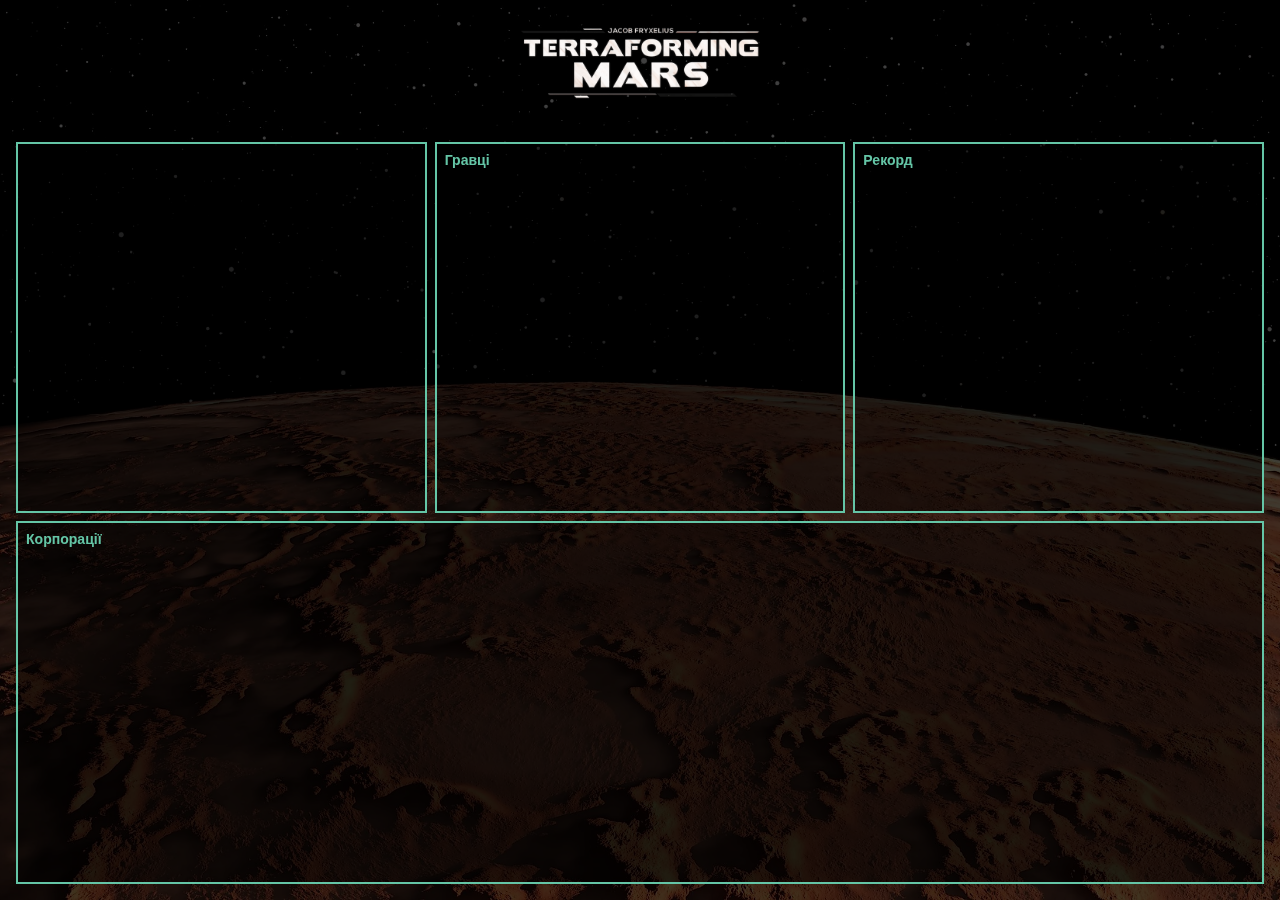
==== index.html @ 707b50cd "init preact with htm, last games widget" ====
<!DOCTYPE html>
<html lang="en">
<head>
  <meta charset="UTF-8">
  <meta name="viewport" content="width=device-width, initial-scale=1.0">
  <title>Preact Example</title>
  <link rel="stylesheet" href="main.css">
  <script type="module">
    import { html, render } from 'https://esm.sh/htm/preact/standalone'
    import { getTopStats, getWinRate, getPlayers, isWinner  } from "./utils/helpers.js";
    import { games } from "./utils/data.js";
    import { playersColors } from "./utils/models.js";

    function LastGamesWidget() {
      const players = getPlayers();
      const last3Games = games.slice(-3).reverse();

      return html`
        <h3>Останні матчі</h3>
        <div class="last-games">
          <div class="last-games__row">
            ${players.map((player => html`
              <span class="last-games__cell" style="color: ${playersColors[player]}">
                ${player}
              </span>
            `))}
          </div>
          ${last3Games.map((game => html`
              <div class="last-games__row">
                ${players.map((player) => {
                  const {corporation, VP} = game.find(({name}) => name === player) || {};

                  return corporation && VP
                    ? html`
                      <div class="last-games__cell ${isWinner(game, player) ? 'winner' : ''}">
                        <div class="last-games__corp">
                          ${ corporation || '-' }
                        </div>
                        <div class="last-games__vp">
                          ${ VP || '-' }
                        </div>
                      </div>
                    `
                    : html`
                      <div class="last-games__cell">
                        -
                      </div>
                    `;
                })}
              </div>
            `
          ))}
        </div>
      `;
    }

    // Render the App
    render(html`<${LastGamesWidget} />`, document.getElementById('lastGames'));
  </script>
</head>
<body>
  <div class="app">
    <div class="logo"></div>
    <div class="grid">
      <div style="grid-area: lastGames;" class="grid__widget" id="lastGames">
        <!-- Last 3 games widget -->
      </div>
      <div style="grid-area: players" class="grid__widget">
        <!-- Players winstat widget -->
        <h3>Гравці</h3>
        <div class="chart-box">
        </div>
      </div>
      <div style="grid-area: topScore" class="grid__widget">
        <!-- Top score widget -->
        <h3>Рекорд</h3>
        <div class="top-score">
        </div>
      </div>
      <div style="grid-area: corporations" class="grid__widget">
        <!-- Corporations widget -->
        <h3>Корпорації</h3>
        <div class="chart-box">
        </div>
      </div>
    </div>
  </div>
</body>
</html>
---- main.css ----
html {
  --primaryColor: rgb(100, 197, 166);
}

@media (max-width: 1367px) {
  html {
    font-size: 14px;
  }
}

@media (max-width: 1281px) {
  html {
    font-size: 12px;
  }
}

body {
  margin: 0;
  font-family: sans-serif;
  color: rgb(240,243,242);
  background-image: url('./assets/app-bg.webp');
  background-position: center center;
  background-size: cover;
  background-repeat: no-repeat;
  min-height: 100vh;

  &::after {
    content: '';
    position: fixed;
    top: 0;
    left: 0;
    width: 100vw;
    height: 100vh;
    opacity: 0.75;
    background-color: #000;
    z-index: 1;
  }
}

.app {
  position: relative;
  z-index: 2;
  display: flex;
  flex-direction: column;
  min-height: 100vh;
}
.logo {
  display: flex;
  margin-block: max(3vh, 16px);
  width: 300px;
  height: 8vh;
  align-self: center;
  background-size: contain;
  background-position: center;
  background-repeat: no-repeat;
  background-image: url('./assets/logo.png');
}
.text-content {
  font-size: 1.3em;
}
.ta-center {
  text-align: center;
}
.grid {
  display: grid;
  grid-template-areas: 'lastGames players topScore' 'corporations corporations corporations';
  grid-template-columns: 1fr 1fr 1fr;
  grid-gap: 8px;
  margin: 16px;
  flex-grow: 1;
}
.grid__widget {
  display: flex;
  flex-direction: column;
  justify-content: space-between;
  padding: 8px;
  border: 2px double var(--primaryColor);
  background-color: rgba(0, 0, 0, 0.5);
}
.grid__widget h3 {
  margin: 0;
  color: var(--primaryColor);
  padding-bottom: 16px;
}
.grid__widget .last-games {
  margin-block: auto;
}
.grid__widget .last-games__row {
  display: grid;
  grid-auto-columns: 1fr;
  grid-auto-flow: column;
  height: 60px;
}
.grid__widget .last-games__row:nth-child(2n) {
  background-color: rgba(100, 197, 166, 0.15);
}
.grid__widget .last-games__row:first-child .last-games__cell {
  font-size: 1.3em;
}
.grid__widget .last-games__row:not(:first-child) .last-games__cell {
  opacity: 0.8;
  font-size: 1.1em;
}
.grid__widget .last-games__row:not(:first-child) .last-games__cell.winner {
  opacity: 1;
  font-weight: bold;
}
.grid__widget .last-games__cell {
  text-align: center;
  padding-block: 8px;
  display: grid;
  grid-auto-flow: column;
  grid-gap: 10px;
  justify-self: center;
  align-items: center;
  width: min-content;
}
.grid__widget .last-games__corp {
  color: var(--primaryColor);
}
.grid__widget .chart-box {
  display: grid;
  grid-auto-flow: column;
  grid-template-rows: 1fr;
  grid-auto-columns: 1fr;
  padding: 8px;
  overflow: auto;
}
.grid__widget .chart-box .column {
  padding-inline: 15px;
  display: flex;
  flex-direction: column;
  align-items: center;
  justify-content: flex-end;
  grid-gap: 8px;
}
.grid__widget .chart-box .column__data-viz {
  width: 16px;
}
.grid__widget .top-score {
  display: flex;
  flex-direction: column;
  align-items: center;
  flex: 1;
  justify-content: space-evenly;
  padding-bottom: 24px;
  grid-gap: 8px;
}
.grid__widget .top-score__names {
  font-size: 2em;
}
.grid__widget .top-score__number {
  font-size: 3em;
  font-weight: bold;
}
@media (max-width: 1279px) {
  .grid {
    display: flex;
    flex-direction: column;
 }
}
::-webkit-scrollbar {
  width: 4px;
  border: 1px solid rgb(100, 197, 166);
  height: 8px;
}
::-webkit-scrollbar-thumb {
  border-radius: 0;
  background: rgb(100, 197, 166);
}
::-webkit-scrollbar-track {
  border-radius: 0;
  background: rgba(100, 197, 166, 0.15);
}
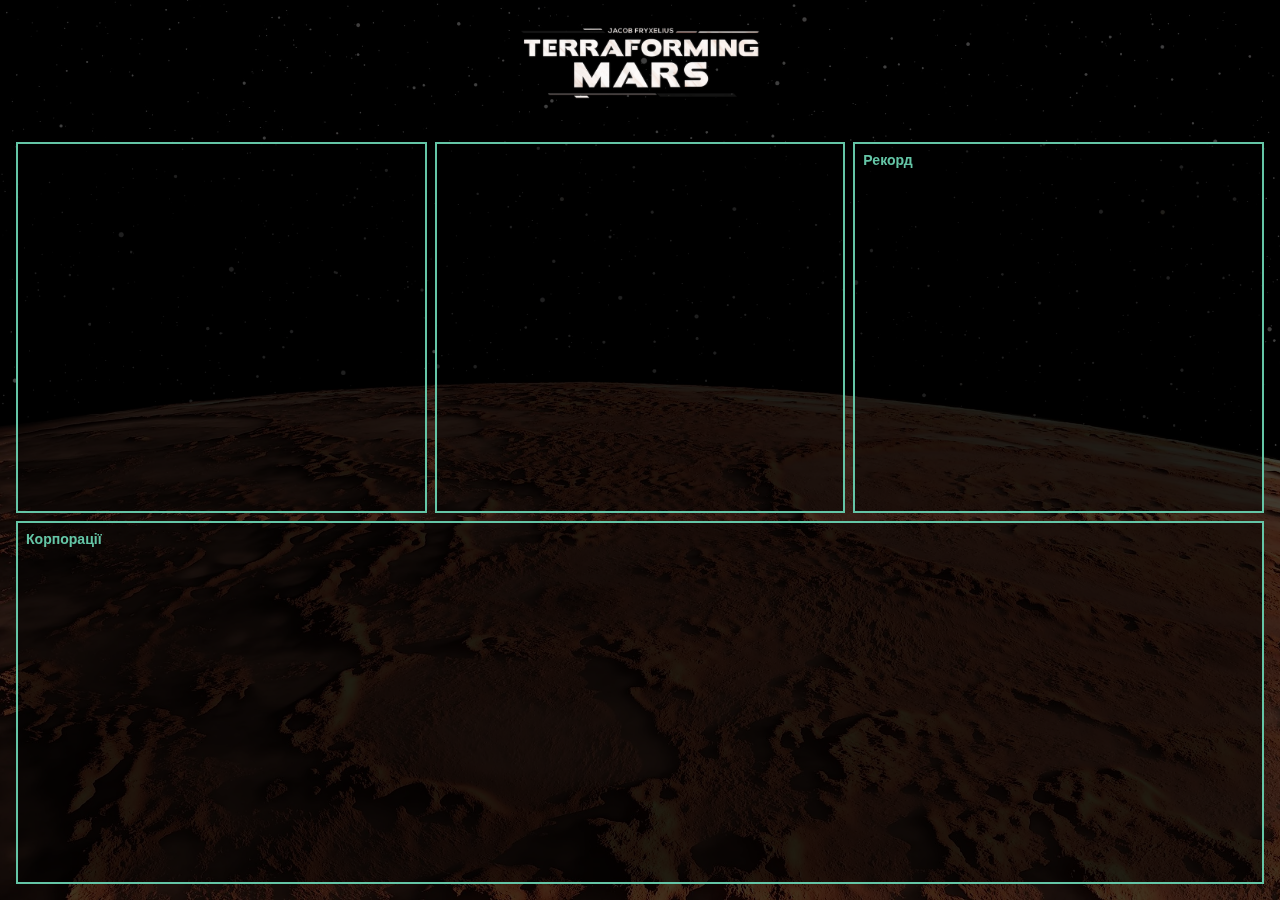
==== commit f7cf14fa: "players winstat widget, add latest game" ====
--- a/index.html
+++ b/index.html
@@ -7,9 +7,11 @@
   <link rel="stylesheet" href="main.css">
   <script type="module">
     import { html, render } from 'https://esm.sh/htm/preact/standalone'
-    import { getTopStats, getWinRate, getPlayers, isWinner  } from "./utils/helpers.js";
+    import { getTopStats, getWinRate, getPlayers, isWinner, sortByWinRate, gamesWon, gamesPlayed } from "./utils/helpers.js";
     import { games } from "./utils/data.js";
     import { playersColors } from "./utils/models.js";
+
+    // Widgets
 
     function LastGamesWidget() {
       const players = getPlayers();
@@ -54,8 +56,51 @@
       `;
     }
 
-    // Render the App
+    function PlayersWinstatWidget() {
+      const playersSortedByWinRate = sortByWinRate(getPlayers());
+
+      return html`
+        <h3>Гравці</h3>
+        <div class="chart-box">
+          ${playersSortedByWinRate.map((player) => {
+            return html`
+              <${Column} name=${player}
+                         color=${playersColors[player]}
+                         winRate=${getWinRate(player)}
+                         won=${gamesWon(player)}
+                         played=${gamesPlayed(player)}
+              />
+            `;
+          })}
+        </div>
+      `;
+    }
+
+    // Reusable components
+
+    function Column({name, color, winRate, won, played}) {
+      const height = winRate * 2.5;
+
+      return html`
+        <div class="column">
+          <div class="text-content ta-center" style="color: ${color}">
+            ${ name }
+          </div>
+          <div class="column__data-viz" style="background-color: ${color}; height: ${height}px"></div>
+          <div class="text-content">
+            ${ winRate }%
+          </div>
+          <div class="text-content">
+            ${ won } / ${ played }
+          </div>
+        </div>
+      `
+    }
+
+    // Rendering
+
     render(html`<${LastGamesWidget} />`, document.getElementById('lastGames'));
+    render(html`<${PlayersWinstatWidget} />`, document.getElementById('playersWinstat'));
   </script>
 </head>
 <body>
@@ -65,11 +110,8 @@
       <div style="grid-area: lastGames;" class="grid__widget" id="lastGames">
         <!-- Last 3 games widget -->
       </div>
-      <div style="grid-area: players" class="grid__widget">
-        <!-- Players winstat widget -->
-        <h3>Гравці</h3>
-        <div class="chart-box">
-        </div>
+      <div style="grid-area: players" class="grid__widget" id="playersWinstat">
+        <!-- Players winstata widget -->
       </div>
       <div style="grid-area: topScore" class="grid__widget">
         <!-- Top score widget -->
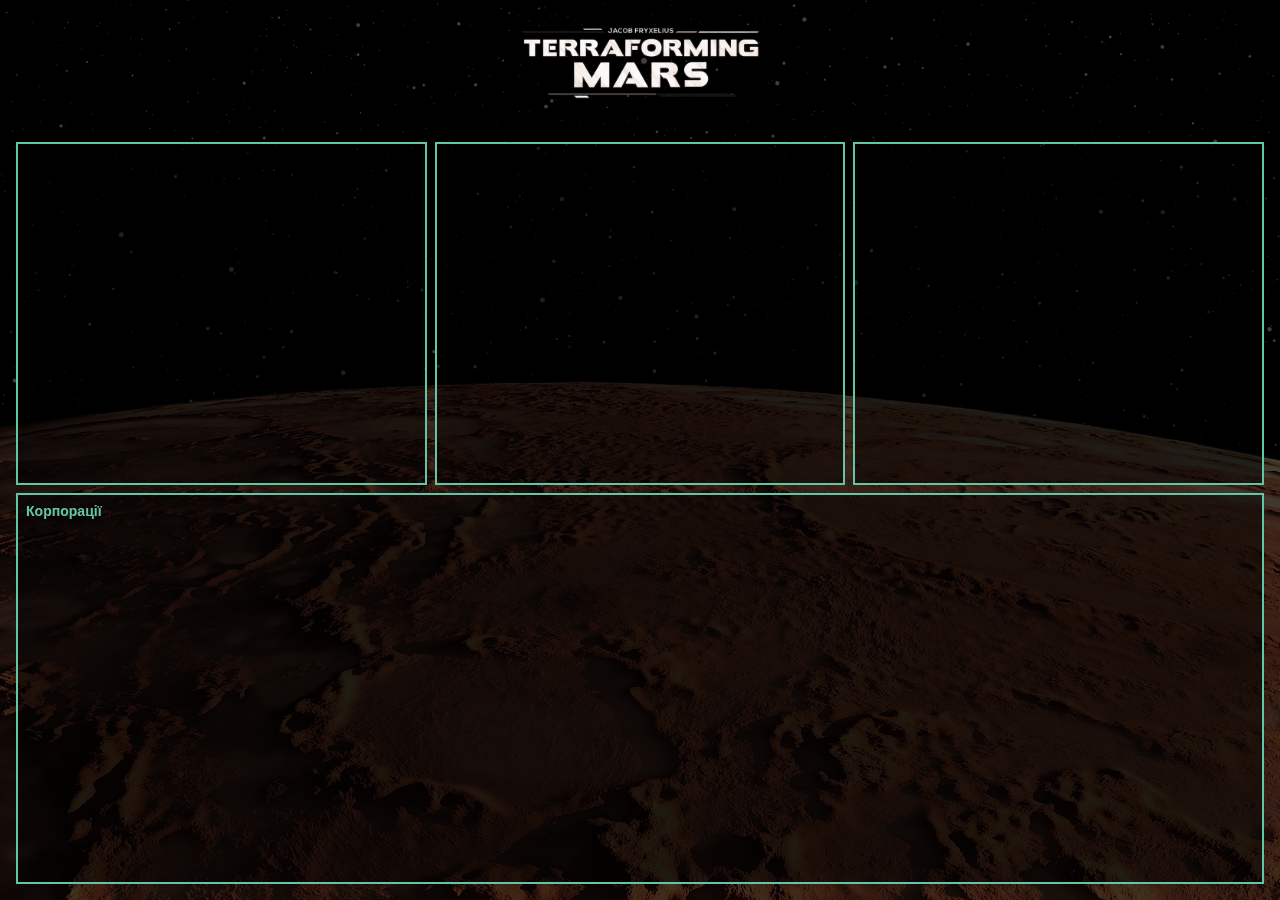
==== commit 78ce2c12: "top score widget" ====
--- a/index.html
+++ b/index.html
@@ -9,7 +9,7 @@
     import { html, render } from 'https://esm.sh/htm/preact/standalone'
     import { getTopStats, getWinRate, getPlayers, isWinner, sortByWinRate, gamesWon, gamesPlayed } from "./utils/helpers.js";
     import { games } from "./utils/data.js";
-    import { playersColors } from "./utils/models.js";
+    import { playersColors, primaryColor  } from "./utils/models.js";
 
     // Widgets
 
@@ -76,6 +76,26 @@
       `;
     }
 
+    function TopScoreWidget() {
+      const { topPlayer, topScore } = getTopStats(games);
+
+      return html`
+        <h3>Рекорд</h3>
+        <div class="top-score">
+          <div class="top-score__names">
+            <span style='color: ${playersColors[topPlayer.name]}'>
+              ${topPlayer.name}
+            </span> + <span style='color: ${primaryColor}'>
+              ${topPlayer.corporation}
+            </span>
+          </div>
+          <div class="top-score__number">
+            ${ topScore }
+          </div>
+        </div>
+      `;
+    }
+
     // Reusable components
 
     function Column({name, color, winRate, won, played}) {
@@ -101,6 +121,7 @@
 
     render(html`<${LastGamesWidget} />`, document.getElementById('lastGames'));
     render(html`<${PlayersWinstatWidget} />`, document.getElementById('playersWinstat'));
+    render(html`<${TopScoreWidget} />`, document.getElementById('topScore'));
   </script>
 </head>
 <body>
@@ -113,11 +134,8 @@
       <div style="grid-area: players" class="grid__widget" id="playersWinstat">
         <!-- Players winstata widget -->
       </div>
-      <div style="grid-area: topScore" class="grid__widget">
+      <div style="grid-area: topScore" class="grid__widget" id="topScore">
         <!-- Top score widget -->
-        <h3>Рекорд</h3>
-        <div class="top-score">
-        </div>
       </div>
       <div style="grid-area: corporations" class="grid__widget">
         <!-- Corporations widget -->
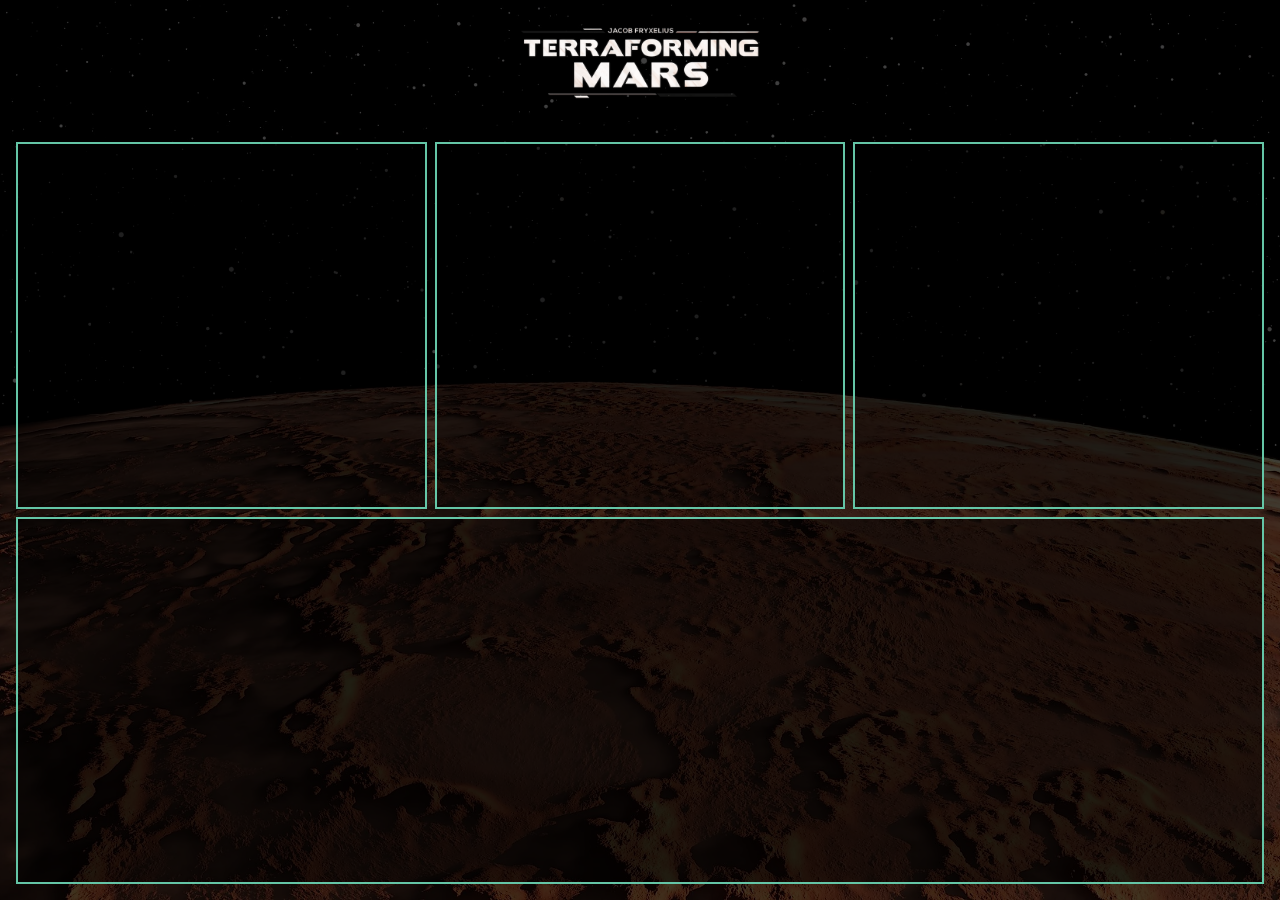
==== commit ad8a91a5: "corporations widget" ====
--- a/index.html
+++ b/index.html
@@ -7,7 +7,7 @@
   <link rel="stylesheet" href="main.css">
   <script type="module">
     import { html, render } from 'https://esm.sh/htm/preact/standalone'
-    import { getTopStats, getWinRate, getPlayers, isWinner, sortByWinRate, gamesWon, gamesPlayed } from "./utils/helpers.js";
+    import { getTopStats, getWinRate, getPlayers, getCorporations, isWinner, sortByWinRate, gamesWon, gamesPlayed } from "./utils/helpers.js";
     import { games } from "./utils/data.js";
     import { playersColors, primaryColor  } from "./utils/models.js";
 
@@ -85,13 +85,35 @@
           <div class="top-score__names">
             <span style='color: ${playersColors[topPlayer.name]}'>
               ${topPlayer.name}
-            </span> + <span style='color: ${primaryColor}'>
+            </span>
+            ${'\u00A0'}+${'\u00A0'}
+            <span style='color: ${primaryColor}'>
               ${topPlayer.corporation}
             </span>
           </div>
           <div class="top-score__number">
             ${ topScore }
           </div>
+        </div>
+      `;
+    }
+
+    function CorporationsWidget() {
+      const corporationsSortedByWinRate = sortByWinRate(getCorporations());
+
+      return html`
+        <h3>Корпорації</h3>
+        <div class="chart-box">
+          ${corporationsSortedByWinRate.map((corporation) => {
+            return html`
+              <${Column} name=${corporation}
+                         color=${primaryColor}
+                         winRate=${getWinRate(corporation)}
+                         won=${gamesWon(corporation)}
+                         played=${gamesPlayed(corporation)}
+              />
+            `;
+          })}
         </div>
       `;
     }
@@ -122,6 +144,7 @@
     render(html`<${LastGamesWidget} />`, document.getElementById('lastGames'));
     render(html`<${PlayersWinstatWidget} />`, document.getElementById('playersWinstat'));
     render(html`<${TopScoreWidget} />`, document.getElementById('topScore'));
+    render(html`<${CorporationsWidget} />`, document.getElementById('corporations'));
   </script>
 </head>
 <body>
@@ -137,11 +160,8 @@
       <div style="grid-area: topScore" class="grid__widget" id="topScore">
         <!-- Top score widget -->
       </div>
-      <div style="grid-area: corporations" class="grid__widget">
+      <div style="grid-area: corporations" class="grid__widget" id="corporations">
         <!-- Corporations widget -->
-        <h3>Корпорації</h3>
-        <div class="chart-box">
-        </div>
       </div>
     </div>
   </div>
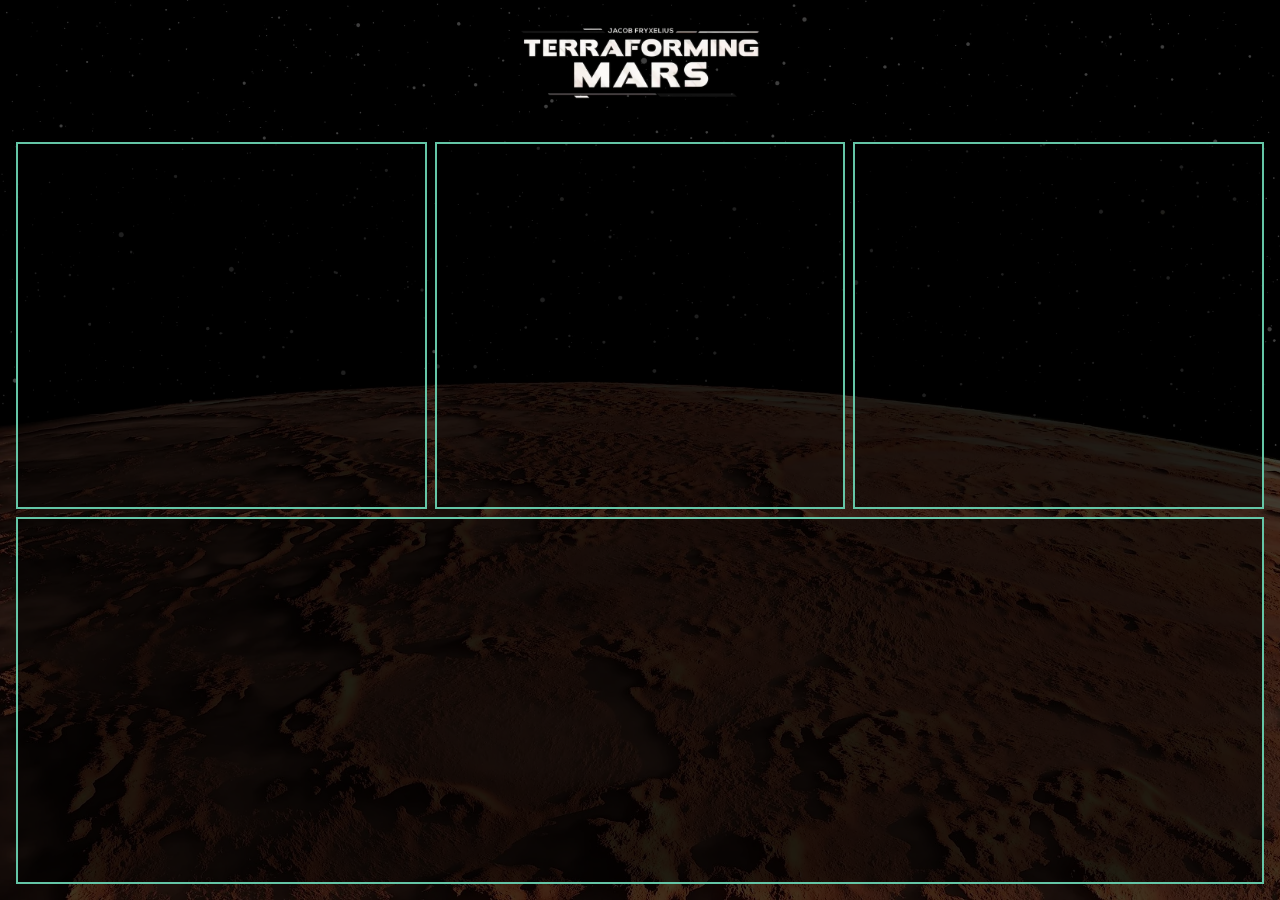
==== commit f71d1981: "optimize imgs" ====
--- a/index.html
+++ b/index.html
@@ -3,7 +3,8 @@
 <head>
   <meta charset="UTF-8">
   <meta name="viewport" content="width=device-width, initial-scale=1.0">
-  <title>Preact Example</title>
+  <link rel="shortcut icon" href="assets/favicon-16x16.png" type="image/x-icon">
+  <title>MarsStats</title>
   <link rel="stylesheet" href="main.css">
   <script type="module">
     import { html, render } from 'https://esm.sh/htm/preact/standalone'
--- a/main.css
+++ b/main.css
@@ -53,7 +53,7 @@
   background-size: contain;
   background-position: center;
   background-repeat: no-repeat;
-  background-image: url('./assets/logo.png');
+  background-image: url('./assets/logo.webp');
 }
 .text-content {
   font-size: 1.3em;
